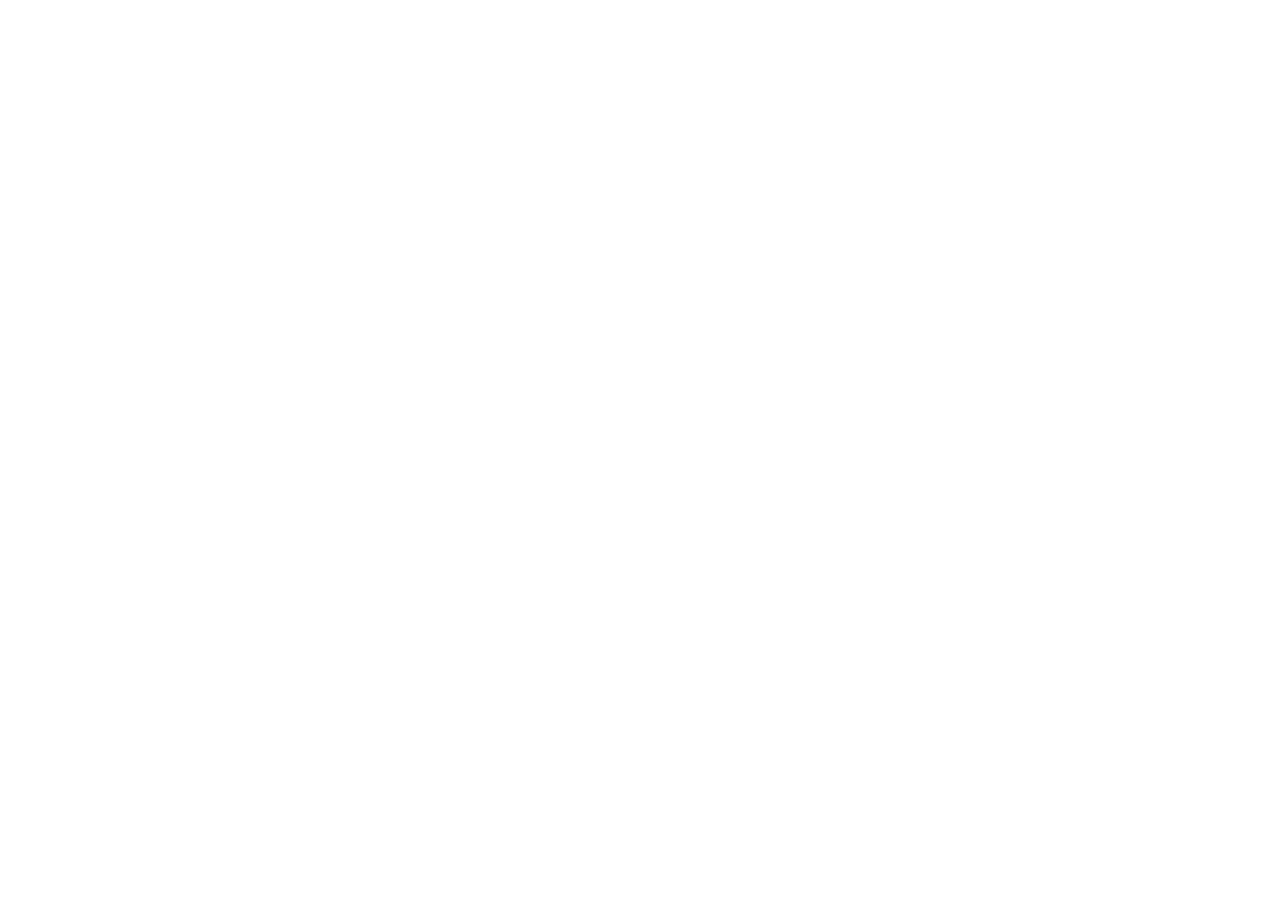
==== index.html @ 4293d4bb "deleted box" ====
<!DOCTYPE html>
<html lang="en">
<head>
    <meta charset="UTF-8">
    <meta http-equiv="X-UA-Compatible" content="IE=edge">
    <meta name="viewport" content="width=device-width, initial-scale=1.0">
    <title>Document</title>
    <link rel="stylesheet" href="style.css" />
</head>
<body>
  <h1>
      "Patrick's Arcade Truck"
  </h1>
  <h2>
      "PAT"
  </h2>  
</body>
</html>
---- style.css ----
h1 {
        Color: white;  
    }
    h2 {
        Color: white;
    }  
    
    Body{
        background-image: url(https://t4.ftcdn.net/jpg/03/29/57/63/240_F_329576340_zBRuVjvHWe9zgh2b2C5fwQNITE8oGsv5.jpg);
        width: 200px;
        height: 50px;
        }
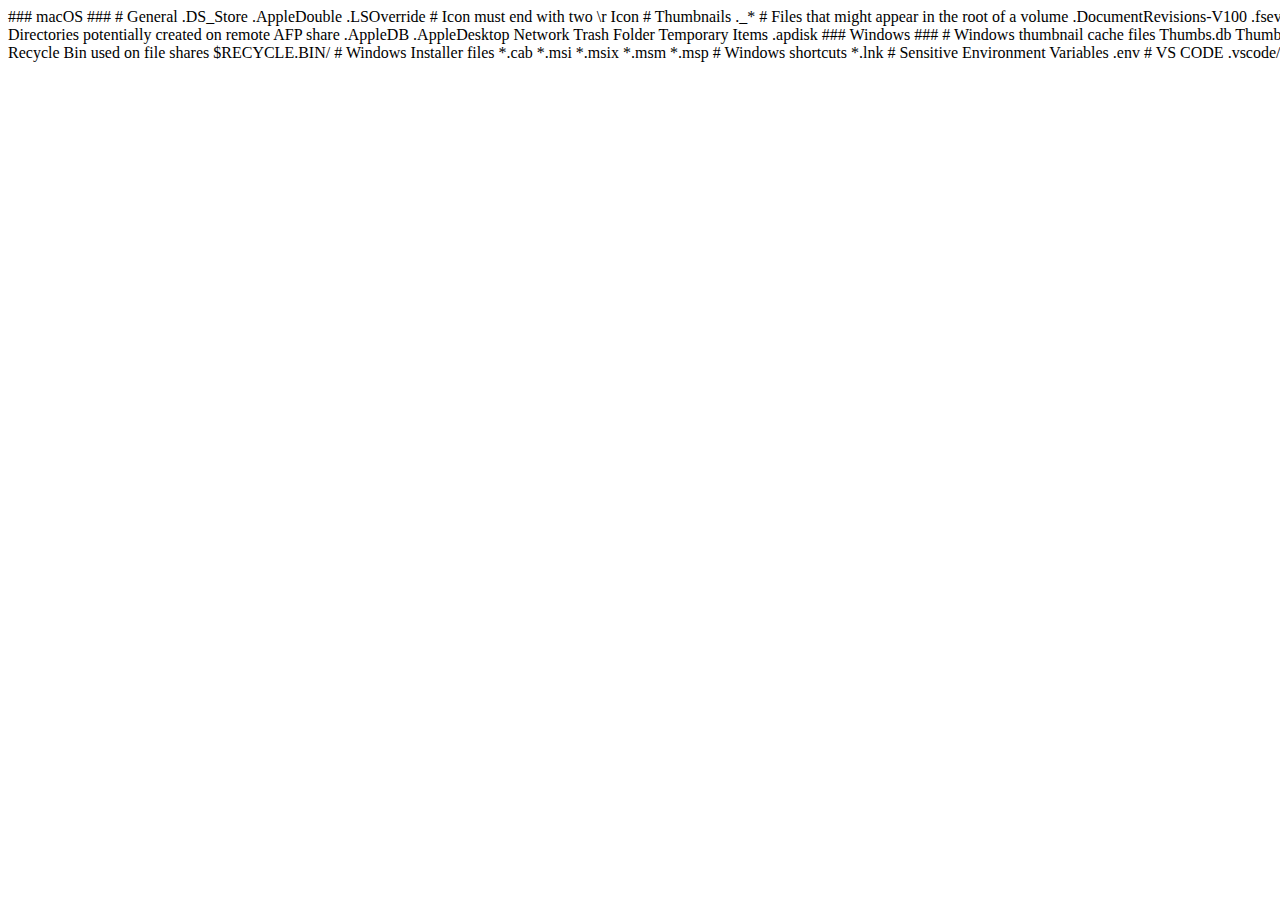
==== commit 795358bf: "adding gitignore" ====
--- a/index.html
+++ b/index.html
@@ -1,3 +1,71 @@
+
+### macOS ###
+# General
+.DS_Store
+.AppleDouble
+.LSOverride
+
+# Icon must end with two \r
+Icon
+
+# Thumbnails
+._*
+
+# Files that might appear in the root of a volume
+.DocumentRevisions-V100
+.fseventsd
+.Spotlight-V100
+.TemporaryItems
+.Trashes
+.VolumeIcon.icns
+.com.apple.timemachine.donotpresent
+
+# Directories potentially created on remote AFP share
+.AppleDB
+.AppleDesktop
+Network Trash Folder
+Temporary Items
+.apdisk
+
+### Windows ###
+# Windows thumbnail cache files
+Thumbs.db
+Thumbs.db:encryptable
+ehthumbs.db
+ehthumbs_vista.db
+
+# Dump file
+*.stackdump
+
+# Folder config file
+[Dd]esktop.ini
+
+# Recycle Bin used on file shares
+$RECYCLE.BIN/
+
+# Windows Installer files
+*.cab
+*.msi
+*.msix
+*.msm
+*.msp
+
+# Windows shortcuts
+*.lnk
+
+# Sensitive Environment Variables
+.env
+
+# VS CODE
+.vscode/settings.json
+
+# End of https://www.toptal.com/developers/gitignore/api/macos,windows
+
+
+
+
+
+
 <!DOCTYPE html>
 <html lang="en">
 <head>
@@ -8,11 +76,12 @@
     <link rel="stylesheet" href="style.css" />
 </head>
 <body>
-  <h1>
-      "Patrick's Arcade Truck"
-  </h1>
-  <h2>
-      "PAT"
-  </h2>  
+<h1>
+    Patrick's Arcade Truck
+</h1>
+<h2>
+    "PAT"
+</h2>
+<img src="https://jakedesigner.com/wp-content/uploads/2020/06/really.gif" alt="">
 </body>
 </html>
--- a/style.css
+++ b/style.css
@@ -1,13 +1,17 @@
+
+    
+    body{
+        background-image: url(https://t4.ftcdn.net/jpg/03/29/57/63/240_F_329576340_zBRuVjvHWe9zgh2b2C5fwQNITE8oGsv5.jpg);
+        background-repeat: no-repeat;
+        background-size: 1000px 1000px;
+        width: 2000px;
+        height: 500px;
+
+    }
     h1 {
-        Color: white;  
+        Color: white;
     }
     h2 {
         Color: white;
-    }  
-    
-    Body{
-        background-image: url(https://t4.ftcdn.net/jpg/03/29/57/63/240_F_329576340_zBRuVjvHWe9zgh2b2C5fwQNITE8oGsv5.jpg);
-        width: 200px;
-        height: 50px;
-        }
+    }
 
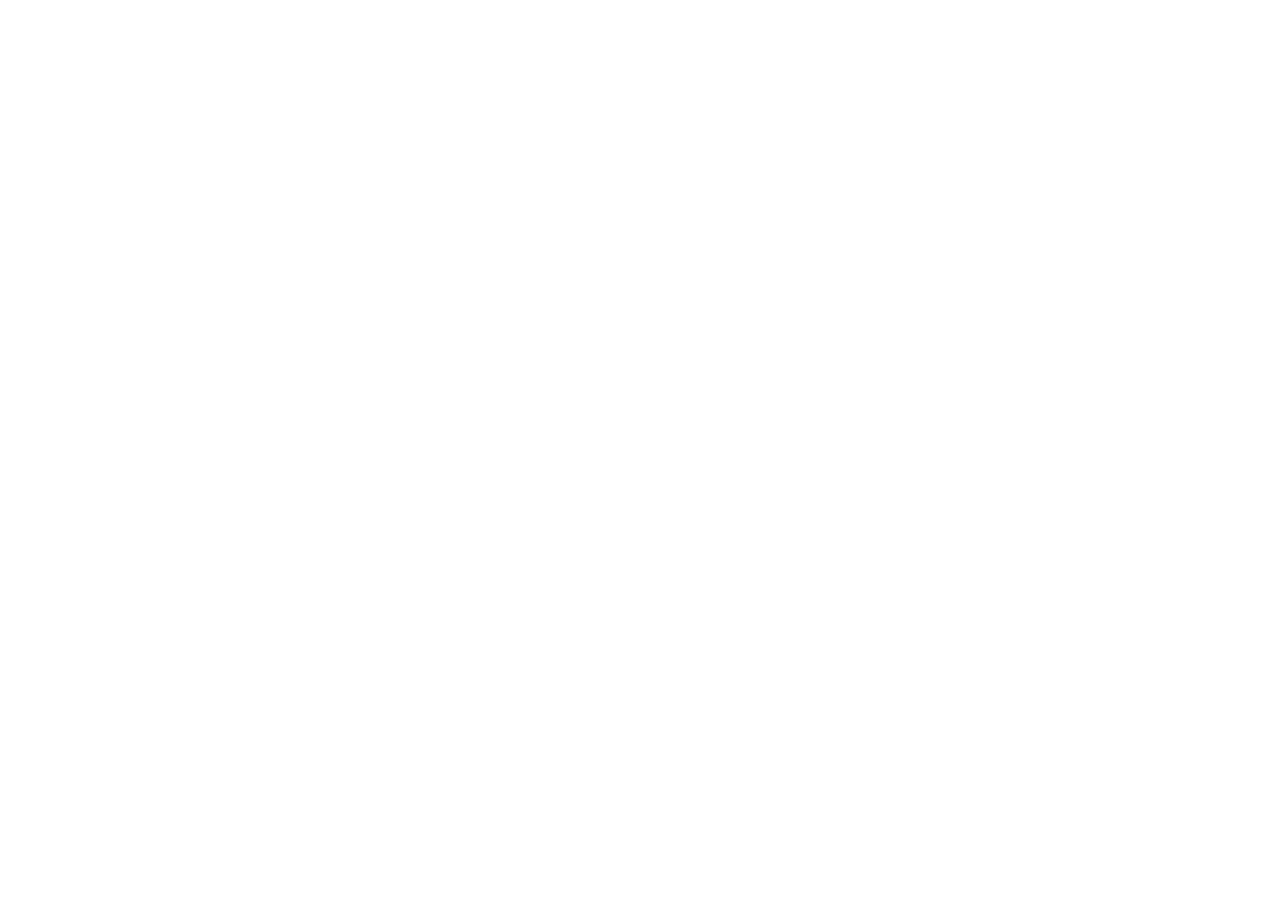
==== commit d644493e: "first push on hmwk 3" ====
--- a/index.html
+++ b/index.html
@@ -1,68 +1,3 @@
-
-### macOS ###
-# General
-.DS_Store
-.AppleDouble
-.LSOverride
-
-# Icon must end with two \r
-Icon
-
-# Thumbnails
-._*
-
-# Files that might appear in the root of a volume
-.DocumentRevisions-V100
-.fseventsd
-.Spotlight-V100
-.TemporaryItems
-.Trashes
-.VolumeIcon.icns
-.com.apple.timemachine.donotpresent
-
-# Directories potentially created on remote AFP share
-.AppleDB
-.AppleDesktop
-Network Trash Folder
-Temporary Items
-.apdisk
-
-### Windows ###
-# Windows thumbnail cache files
-Thumbs.db
-Thumbs.db:encryptable
-ehthumbs.db
-ehthumbs_vista.db
-
-# Dump file
-*.stackdump
-
-# Folder config file
-[Dd]esktop.ini
-
-# Recycle Bin used on file shares
-$RECYCLE.BIN/
-
-# Windows Installer files
-*.cab
-*.msi
-*.msix
-*.msm
-*.msp
-
-# Windows shortcuts
-*.lnk
-
-# Sensitive Environment Variables
-.env
-
-# VS CODE
-.vscode/settings.json
-
-# End of https://www.toptal.com/developers/gitignore/api/macos,windows
-
-
-
 
 
 
@@ -70,8 +5,8 @@
 <html lang="en">
 <head>
     <meta charset="UTF-8">
-    <meta http-equiv="X-UA-Compatible" content="IE=edge">
-    <meta name="viewport" content="width=device-width, initial-scale=1.0">
+    <meta http-equiv="X-UA-Compatible" content="IE=edge>
+     <meta name="viewport" content="width=device-width, initial-scale=1.0">
     <title>Document</title>
     <link rel="stylesheet" href="style.css" />
 </head>
@@ -80,8 +15,22 @@
     Patrick's Arcade Truck
 </h1>
 <h2>
-    "PAT"
+    PAT
 </h2>
 <img src="https://jakedesigner.com/wp-content/uploads/2020/06/really.gif" alt="">
 </body>
 </html>
+
+
+
+
+
+
+
+
+
+
+
+
+
+
--- a/style.css
+++ b/style.css
@@ -10,8 +10,16 @@
     }
     h1 {
         Color: white;
+        Text-size: 18px;
     }
     h2 {
         Color: white;
     }
 
+    /* the CSS to make it happen */
+    .truthful-statements {
+        display: flex;
+    }
+
+
+
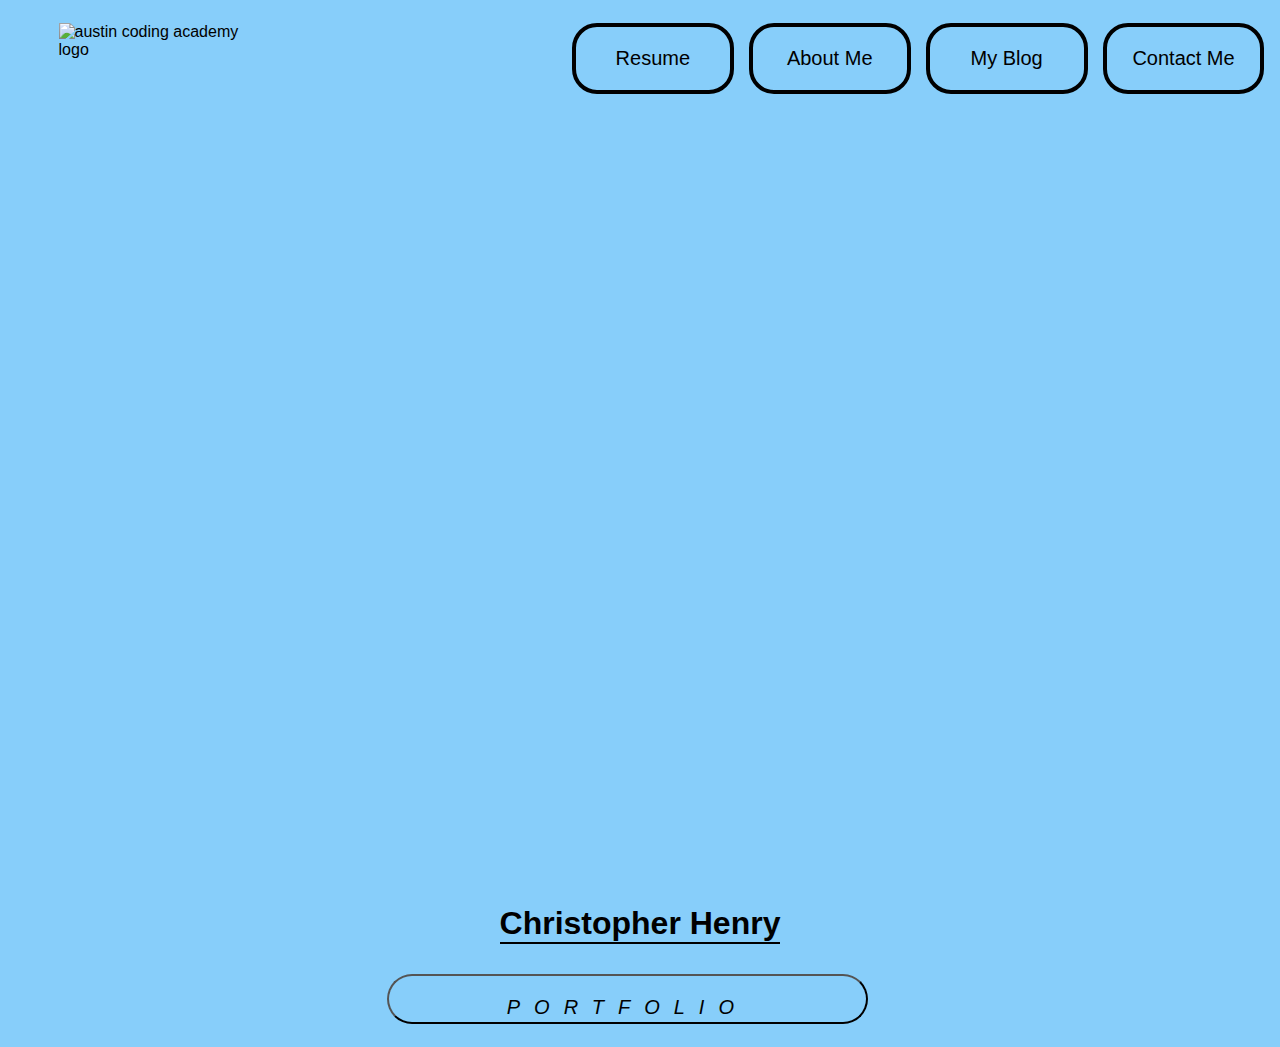
==== commit c42843af: "changed index.html and style.css to portfolio landing page" ====
--- a/index.html
+++ b/index.html
@@ -1,23 +1,35 @@
-
-
-
 <!DOCTYPE html>
 <html lang="en">
 <head>
     <meta charset="UTF-8">
-    <meta http-equiv="X-UA-Compatible" content="IE=edge>
-     <meta name="viewport" content="width=device-width, initial-scale=1.0">
-    <title>Document</title>
-    <link rel="stylesheet" href="style.css" />
+    <meta name="viewport" content="width=device-width, initial-scale=1.0">
+    <meta http-equiv="X-UA-Compatible" content="ie=edge">
+    <link rel="stylesheet" href="./style.css">
+    <title>My Portfolio</title>
 </head>
 <body>
-<h1>
-    Patrick's Arcade Truck
-</h1>
-<h2>
-    PAT
-</h2>
-<img src="https://jakedesigner.com/wp-content/uploads/2020/06/really.gif" alt="">
+<!-- This is a what comment line looks like in HTML -->
+<!-- The rest of your code goes between here... -->
+    <header>
+        <img src="https://cdn.evbuc.com/eventlogos/188084824/acastandardcirclefullname.png" class="logo" alt="austin coding academy logo">
+        <nav>
+            <a class="has-border">Resume</a>
+            <a class="has-border">About Me</a>
+            <a class="has-border">My Blog</a>
+            <a class="has-border">Contact Me</a>
+        </nav>
+    </header>
+    <main>
+        <img src="https://scontent-ort2-1.xx.fbcdn.net/v/t1.6435-9/78199545_4981127368108_7318754500087382016_n.jpg?_nc_cat=102&ccb=1-7&_nc_sid=8bfeb9&_nc_ohc=MfhjK_F5dSUAX_W-D8G&_nc_ht=scontent-ort2-1.xx&oh=00_AT_d2M4bkLSdn-frHliqwoe_GHd8ou_x4SLRynRLKHrkNA&oe=62AAA111" id="profile-pic" alt="Head shot of Me">
+            <h1>
+            Christopher Henry
+            </h1>
+            <H2>
+            <button id="portfolio">PORTFOLIO</button>.
+            </H2>
+
+    </main>
+<!-- ...and here. -->
 </body>
 </html>
 
--- a/style.css
+++ b/style.css
@@ -1,25 +1,108 @@
+body {
+    font-family: Arial, Helvetica, sans-serif;
+    background-image: url("https://png.pngtree.com/thumb_back/fh260/back_pic/00/15/30/4656e81f6dc57c5.jpg");
+    background-repeat: no-repeat;
+    background-size: cover;
+    background-color: lightskyblue;
+}
+/* What kind of selector is this? */
+.logo {
+    width: 200px;
+    height: 200px;
+    margin: 3% 10%;
+}
 
-    
-    body{
-        background-image: url(https://t4.ftcdn.net/jpg/03/29/57/63/240_F_329576340_zBRuVjvHWe9zgh2b2C5fwQNITE8oGsv5.jpg);
-        background-repeat: no-repeat;
-        background-size: 1000px 1000px;
-        width: 2000px;
-        height: 500px;
+header {
+    display: grid;
+    grid-template-columns: 40% 60%;
+    width: 100%;
+}
 
-    }
-    h1 {
-        Color: white;
-        Text-size: 18px;
-    }
-    h2 {
-        Color: white;
-    }
+main {
+    height: auto;
+    width: 100%;
+    display: grid;
+    grid-template-columns: 30% 40% 30%;
+}
 
-    /* the CSS to make it happen */
-    .truthful-statements {
-        display: flex;
-    }
+/* This is an element within and element selector */
+nav > a {
+    margin: 2% 1% 3%;
+    height: 10%;
+    width: 15%;
+    color: black;
+    font-family: Arial, Helvetica, sans-serif;
+    font-size: 20px;
+    border-radius: 25px;
+    background: transparent;
+    padding: 20px;
+    text-align: center;
+    border: 2px solid white;
+}
+
+.has-border {
+    border-radius: 25px;
+    border: 4px solid black;
+    background: none;
+    padding: 20px;
+}
+
+nav {
+    display: flex;
+    justify-content: flex-end;
+    width: 100%;
+    padding-right: 2%;
+
+}
+/* This is an ID selector */
+#profile-pic {
+    width: 500px;
+    height: 500px;
+    border-radius: 50%;
+    margin: 15% auto;
+    grid-column: 2/3;
+}
+
+h1 {
+    color:Black;
+    grid-column: 2/3;
+    margin: 3% auto;
+    border-bottom: 2px solid Black;
+
+}
+
+h2 {
+    grid-column: 2/3;
+    font-size: 0px;
+    font-style: italic;
+    color: Black;
+
+}
+
+.small-text {
+    grid-column: 2/3;
+    color: black;
+    font-size: 10px;
+    margin: 3% auto;
+}
+
+button {
+    grid-column: 2/3;
+    margin: 3% auto;
+    width: 95%;
+    height: 25px;
+    font-family: Arial, Helvetica, sans-serif;
+    font-size: 20px;
+    border-radius: 25px;
+    background: transparent;
+    padding: 20px;
+    padding-bottom: 5%;
+    text-align: center;
+    color: black;
+    letter-spacing: 14px;
+    font-style: italic;
+}
 
 
 
+
